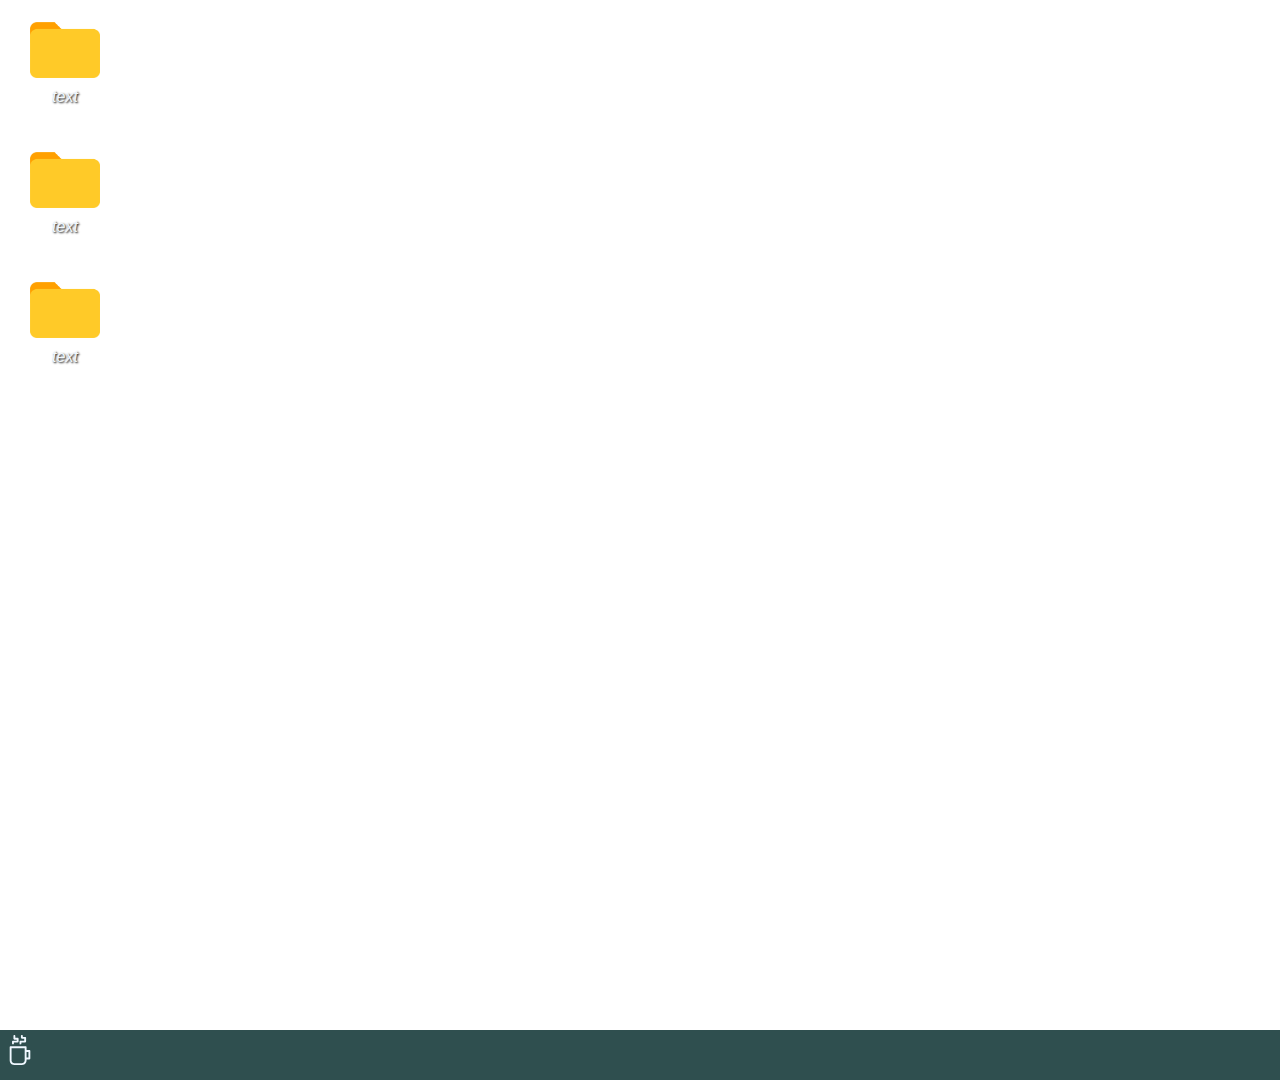
==== index.html @ 835561f7 "basic view" ====
<!DOCTYPE html>
<html lang="en">

<head>
    
    <meta charset="UTF-8">
    <meta http-equiv="X-UA-Compatible" content="IE=edge">
    <meta name="viewport" content="width=device-width, initial-scale=1.0">
    <title>JSON Table</title>
    <link rel="stylesheet" href="https://cdn.jsdelivr.net/npm/bootstrap@4.3.1/dist/css/bootstrap.min.css"
        integrity="sha384-ggOyR0iXCbMQv3Xipma34MD+dH/1fQ784/j6cY/iJTQUOhcWr7x9JvoRxT2MZw1T" crossorigin="anonymous">
    <link rel="stylesheet" href="css\style.css">
</head>

<body class="desktop">
    <main>
        <div class="icon">
            <div class="icon_image">
                <img src="src/img/desktop/folder001.png">
            </div>
            <div class="icon__label">
                <p>text</p>
            </div>
        </div>
        <div class="icon">
            <div class="icon_image">
                <img src="src/img/desktop/folder001.png">
            </div>
            <div class="icon__label">
                <p>text</p>
            </div>
        </div>
        <div class="icon">
            <div class="icon_image">
                <img src="src/img/desktop/folder001.png">
            </div>
            <div class="icon__label">
                <p>text</p>
            </div>
        </div>
    </main>
    <footer>
        <div class="items">
            <div class="menu">
                <svg version="1.1" id="Ebene_1" xmlns="http://www.w3.org/2000/svg" xmlns:xlink="http://www.w3.org/1999/xlink" x="0px" y="0px"
                width="64px" height="64px" viewBox="0 0 64 64" enable-background="new 0 0 64 64" xml:space="preserve">
           <g>
               <path d="M10,26v28c0,3.459,2.09,10,10,10h16c7.91,0,10-6.541,10-10v-2h6c1.104,0,2-0.896,2-2V34c0-1.104-0.896-2-2-2h-6v-6
                   c0-1.104-0.896-2-2-2H12C10.896,24,10,24.896,10,26z M50,36v12h-4V36H50z M14,28h28v25.989C41.989,54.993,41.646,60,36,60H24.16H20
                   c-5.646,0-5.989-5.007-6-6V28z"/>
               <path d="M17,12c-1.104,0-2,0.896-2,2v4c0,1.104,0.896,2,2,2s2-0.896,2-2v-2h8c1.104,0,2-0.896,2-2V8c0-1.104-0.896-2-2-2h-5V2
                   c0-1.104-0.896-2-2-2s-2,0.896-2,2v6c0,1.104,0.896,2,2,2h5v2H17z"/>
               <path d="M33,12c-1.104,0-2,0.896-2,2v4c0,1.104,0.896,2,2,2s2-0.896,2-2v-2h8c1.104,0,2-0.896,2-2V6c0-1.104-0.896-2-2-2h-5V2
                   c0-1.104-0.896-2-2-2s-2,0.896-2,2v4c0,1.104,0.896,2,2,2h5v4H33z"/>
           </g>
           </svg>
            </div>
            <div class="apps">
    
            </div>
            <div class="utils">
                <div class="item">
                    <svg version="1.1" id="Ebene_1" xmlns="http://www.w3.org/2000/svg" xmlns:xlink="http://www.w3.org/1999/xlink" x="0px" y="0px"
                    viewBox="0 0 64 64" enable-background="new 0 0 64 64" xml:space="preserve">
                <g>
                    <path d="M3,46h11.172l17.414,17.414C31.969,63.797,32.479,64,33,64c0.258,0,0.518-0.05,0.766-0.152C34.513,63.538,35,62.809,35,62
                        V2c0-0.809-0.487-1.538-1.234-1.848c-0.75-0.31-1.607-0.14-2.18,0.434L14.172,18H3c-1.104,0-2,0.896-2,2v24C1,45.104,1.896,46,3,46
                        z M5,22h10c0.53,0,1.039-0.211,1.414-0.586L31,6.829v50.343L16.414,42.586C16.039,42.211,15.53,42,15,42H5V22z"/>
                    <path d="M41,40c-1.104,0-2,0.896-2,2s0.896,2,2,2c6.617,0,12-5.383,12-12s-5.383-12-12-12c-1.104,0-2,0.896-2,2s0.896,2,2,2
                        c4.411,0,8,3.589,8,8S45.411,40,41,40z"/>
                    <path d="M41,54c12.131,0,22-9.869,22-22s-9.869-22-22-22c-1.104,0-2,0.896-2,2s0.896,2,2,2c9.925,0,18,8.075,18,18s-8.075,18-18,18
                        c-1.104,0-2,0.896-2,2S39.896,54,41,54z"/>
                </g>
                </svg>
                </div>
                <div class="item">
                    <svg version="1.1" id="Ebene_1" xmlns="http://www.w3.org/2000/svg" xmlns:xlink="http://www.w3.org/1999/xlink" x="0px" y="0px"
                    width="64px" height="64px" viewBox="0 0 64 64" enable-background="new 0 0 64 64" xml:space="preserve">
               <g>
                   <path d="M2,54h12v8c0,1.104,0.896,2,2,2h32c1.104,0,2-0.896,2-2v-8h12c1.104,0,2-0.896,2-2V20c0-1.104-0.896-2-2-2H50V2
                       c0-1.104-0.896-2-2-2H16c-1.104,0-2,0.896-2,2v16H2c-1.104,0-2,0.896-2,2v32C0,53.104,0.896,54,2,54z M46,60H18V40h28V60z M18,4h28
                       v14H18V4z M4,22h12h32h12v28H50V38c0-1.104-0.896-2-2-2H16c-1.104,0-2,0.896-2,2v12H4V22z"/>
                   <path d="M11.41,25.59c-0.74-0.75-2.08-0.75-2.82,0C8.21,25.96,8,26.47,8,27c0,0.52,0.21,1.04,0.59,1.42C8.96,28.79,9.47,29,10,29
                       s1.04-0.21,1.42-0.59C11.79,28.04,12,27.52,12,27C12,26.47,11.79,25.96,11.41,25.59z"/>
                   <path d="M16,29c0.53,0,1.04-0.21,1.41-0.59C17.79,28.04,18,27.52,18,27s-0.21-1.04-0.59-1.42c-0.74-0.74-2.08-0.74-2.82,0.01
                       C14.21,25.96,14,26.47,14,27c0,0.52,0.21,1.04,0.59,1.42C14.96,28.79,15.47,29,16,29z"/>
                   <path d="M42,44H22c-1.104,0-2,0.896-2,2s0.896,2,2,2h20c1.104,0,2-0.896,2-2S43.104,44,42,44z"/>
                   <path d="M42,52H22c-1.104,0-2,0.896-2,2s0.896,2,2,2h20c1.104,0,2-0.896,2-2S43.104,52,42,52z"/>
               </g>
               </svg>
                </div>
                
            </div>
            <div class="datetime">
                <div class="time">01:00</div>
                <div class="date">01.01.1976</div>
            </div>
        </div>
        
    </footer>
</body>

</html>
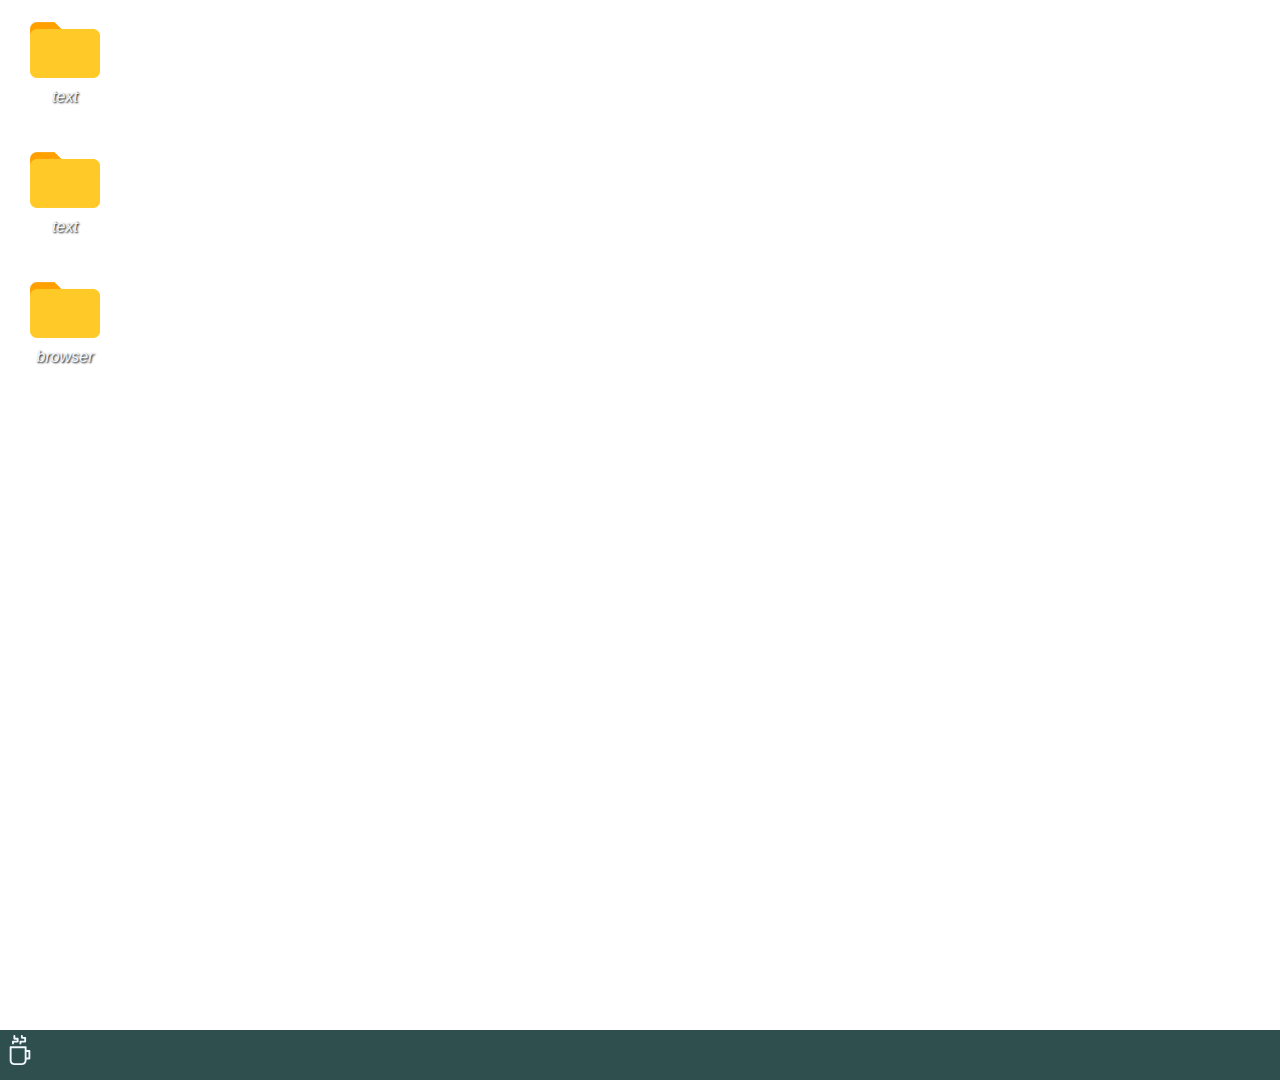
==== commit f983e56e: "window begin" ====
--- a/index.html
+++ b/index.html
@@ -31,12 +31,14 @@
             </div>
         </div>
         <div class="icon">
-            <div class="icon_image">
-                <img src="src/img/desktop/folder001.png">
-            </div>
-            <div class="icon__label">
-                <p>text</p>
-            </div>
+            <a href="./browser.html">
+                <div class="icon_image">
+                    <img src="src/img/desktop/folder001.png">
+                </div>
+                <div class="icon__label">
+                    <p>browser</p>
+                </div>
+            </a> 
         </div>
     </main>
     <footer>
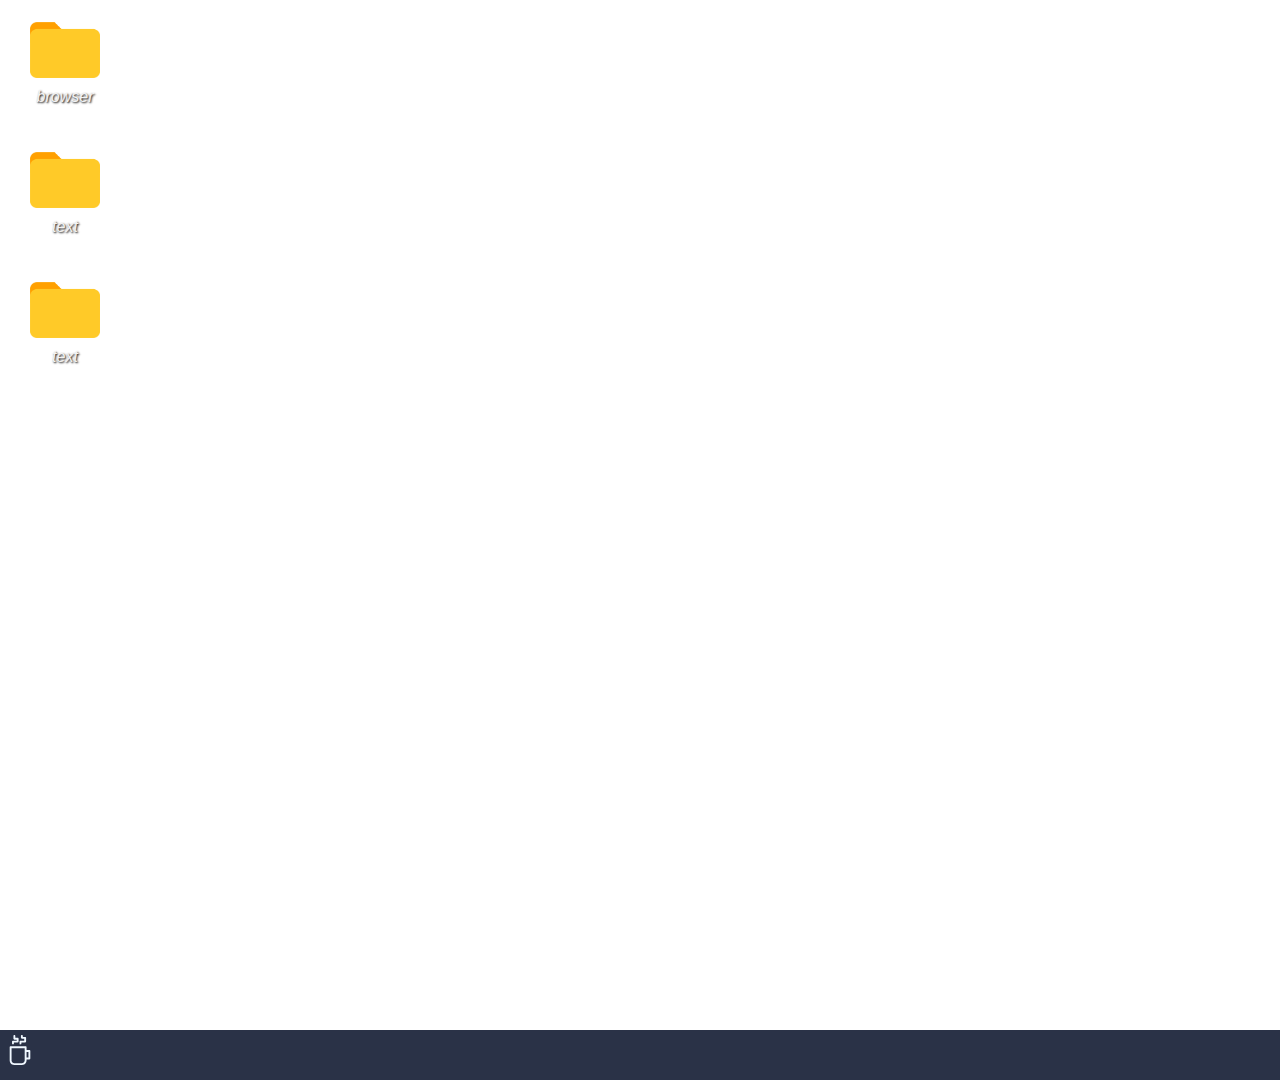
==== commit 4c5d8bc5: "double click feature + browser done" ====
--- a/index.html
+++ b/index.html
@@ -15,6 +15,17 @@
 <body class="desktop">
     <main>
         <div class="icon">
+            <span><input type="text" value="&nbsp;" readonly="true" />
+                <a href="./browser.html">
+                    <div class="icon_image">
+                        <img src="src/img/desktop/folder001.png">
+                    </div>
+                    <div class="icon__label">
+                        <p>browser</p>
+                    </div>
+                </a> </span>
+        </div>
+        <div class="icon">
             <div class="icon_image">
                 <img src="src/img/desktop/folder001.png">
             </div>
@@ -29,16 +40,6 @@
             <div class="icon__label">
                 <p>text</p>
             </div>
-        </div>
-        <div class="icon">
-            <a href="./browser.html">
-                <div class="icon_image">
-                    <img src="src/img/desktop/folder001.png">
-                </div>
-                <div class="icon__label">
-                    <p>browser</p>
-                </div>
-            </a> 
         </div>
     </main>
     <footer>
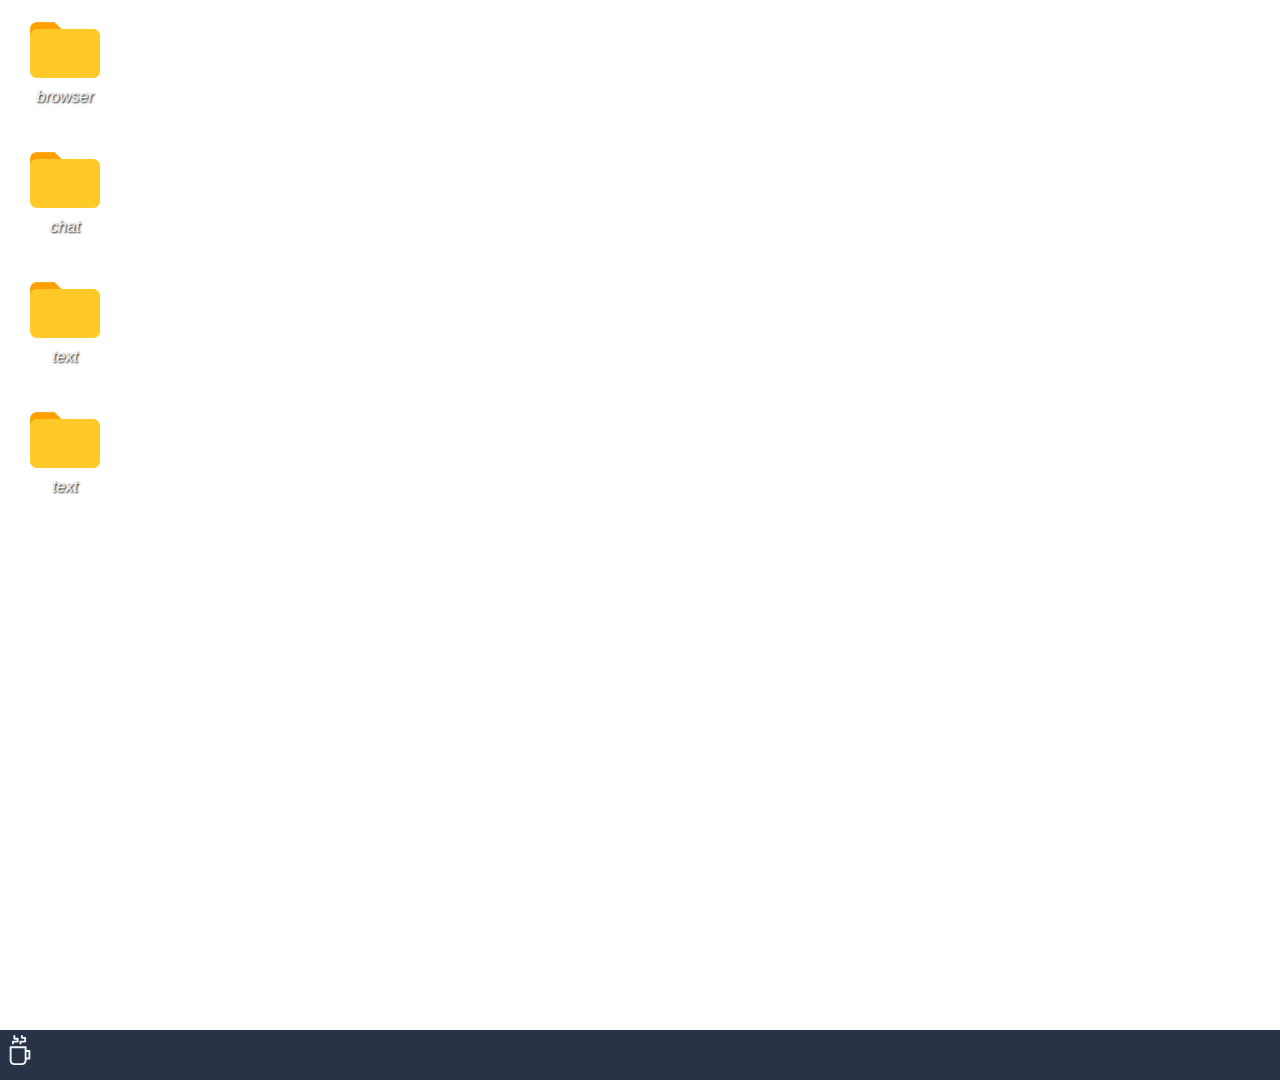
==== commit ad88b177: "chat begin" ====
--- a/index.html
+++ b/index.html
@@ -22,6 +22,17 @@
                     </div>
                     <div class="icon__label">
                         <p>browser</p>
+                    </div>
+                </a> </span>
+        </div>
+        <div class="icon">
+            <span><input type="text" value="&nbsp;" readonly="true" />
+                <a href="./chat.html">
+                    <div class="icon_image">
+                        <img src="src/img/desktop/folder001.png">
+                    </div>
+                    <div class="icon__label">
+                        <p>chat</p>
                     </div>
                 </a> </span>
         </div>
